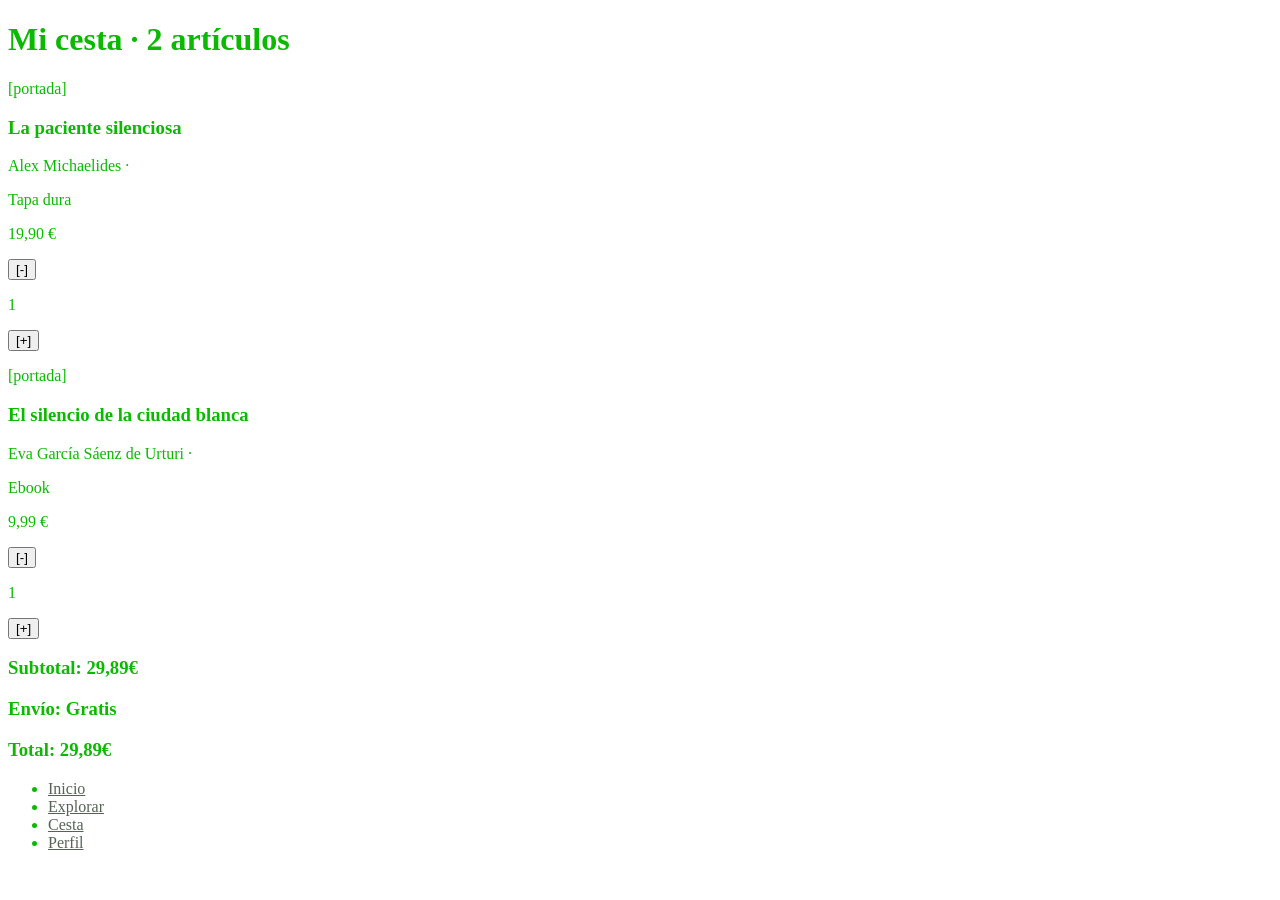
==== trastienda-ud4/carrito.html @ f5a724f9 ""ejercicio completado"" ====
<!DOCTYPE html>
<html lang="en">
<head>
    <meta charset="UTF-8">
    <meta name="viewport" content="width=device-width, initial-scale=1.0">
    <title>Cesta</title>
    <link rel="stylesheet" href="css/estilos.css">
</head>
<body>
    <main>
        <h1>Mi cesta · 2 artículos</h1>
        <section>
            <article>
                <p>[portada]</p>
                <h3>La paciente silenciosa</h3>
                <p>Alex Michaelides · </p>
                <p>Tapa dura</p>
                <p>19,90 € </p>
                <button type="button" aria-label="Quitar">[-]</button>
                <p>1</p>
                <button type="button" aria-label="Añadir">[+]</button>
            </article>
            <article>
                <p>[portada]</p>
                <h3>El silencio de la ciudad blanca</h3>
                <p>Eva García Sáenz de Urturi · </p>
                <p>Ebook</p>
                <p>9,99 € </p>
                <button type="button" aria-label="Quitar">[-]</button>
                <p>1</p>
                <button type="button" aria-label="Añadir">[+]</button>

            </article>
        </section>
        <section>
            <h3>Subtotal: 29,89€</h3>
            <h3>Envío: Gratis</h3>
            <h3>Total: 29,89€</h3>
        </section>
    </main>
    <nav aria-label="Secciones de la app">
        <ul>
            <li><a href="index.html">Inicio</a></li>
            <li><a href="explorar.html">Explorar</a></li>
            <li><a href="carrito.html" arria-current="page">Cesta</a></li>
            <li><a href="perfil.html">Perfil</a></li>
        </ul>
    </nav>
</body>
</html>
---- trastienda-ud4/css/estilos.css ----
body{
    font-family: 'Times New Roman', Times, serif;
    color:rgb(10, 186, 1);
}

header{
    color:rgb(7, 134, 1);
}
a{
    color:rgb(85, 99, 85);
}
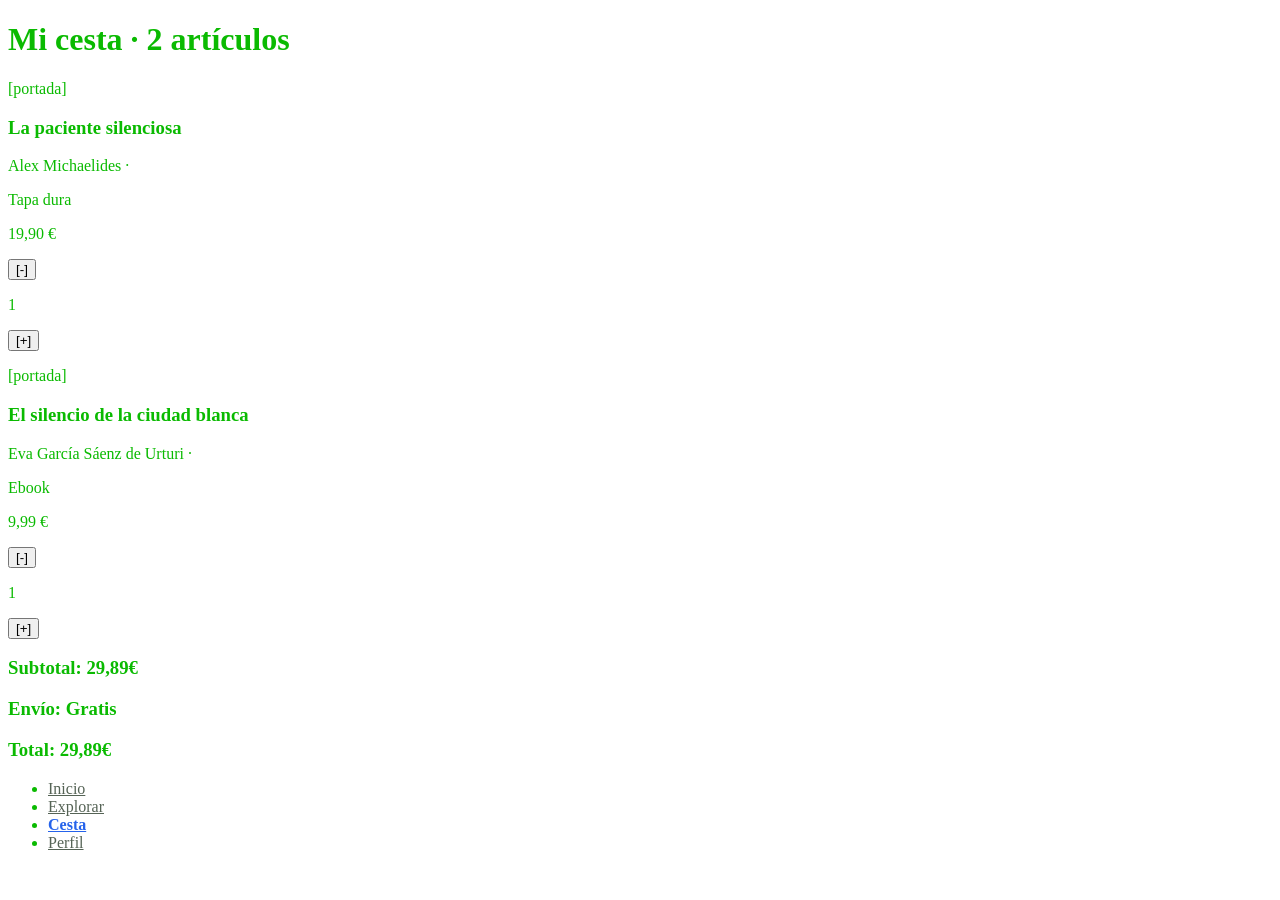
==== commit 4cf60207: ""ejercicio selectores hechos los dos primeros apartados, apartado 3 empezado"" ====
--- a/trastienda-ud4/carrito.html
+++ b/trastienda-ud4/carrito.html
@@ -16,9 +16,9 @@
                 <p>Alex Michaelides · </p>
                 <p>Tapa dura</p>
                 <p>19,90 € </p>
-                <button type="button" aria-label="Quitar">[-]</button>
+                <button type="button" aria-label="Quitar un ejemplar a La Paciente Silenciosa">[-]</button>
                 <p>1</p>
-                <button type="button" aria-label="Añadir">[+]</button>
+                <button type="button" aria-label="Añadir un ejemplar a La Paciente Silenciosa">[+]</button>
             </article>
             <article>
                 <p>[portada]</p>
@@ -26,9 +26,9 @@
                 <p>Eva García Sáenz de Urturi · </p>
                 <p>Ebook</p>
                 <p>9,99 € </p>
-                <button type="button" aria-label="Quitar">[-]</button>
+                <button type="button" aria-label="Quitar un ejemplar a El Silencio de la Ciudad">[-]</button>
                 <p>1</p>
-                <button type="button" aria-label="Añadir">[+]</button>
+                <button type="button" aria-label="Añadir un ejemplar a El Silencio de la Ciudad">[+]</button>
 
             </article>
         </section>
@@ -42,7 +42,7 @@
         <ul>
             <li><a href="index.html">Inicio</a></li>
             <li><a href="explorar.html">Explorar</a></li>
-            <li><a href="carrito.html" arria-current="page">Cesta</a></li>
+            <li><a href="carrito.html" aria-current="page">Cesta</a></li>
             <li><a href="perfil.html">Perfil</a></li>
         </ul>
     </nav>
--- a/trastienda-ud4/css/estilos.css
+++ b/trastienda-ud4/css/estilos.css
@@ -3,9 +3,24 @@
     color:rgb(10, 186, 1);
 }
 
+nav a[aria-current="page"] {
+  color: #2563eb;
+  font-weight: 700;
+}
 header{
     color:rgb(7, 134, 1);
 }
-a{
+
+
+nav a:not([aria-current="page"]){
     color:rgb(85, 99, 85);
+}
+
+nav a:focus-visible{
+    outline: 2px solid #2563eb;
+    outline-offset: 2px;
+}
+
+nav a:hover{
+    color: #1e293b;
 }
